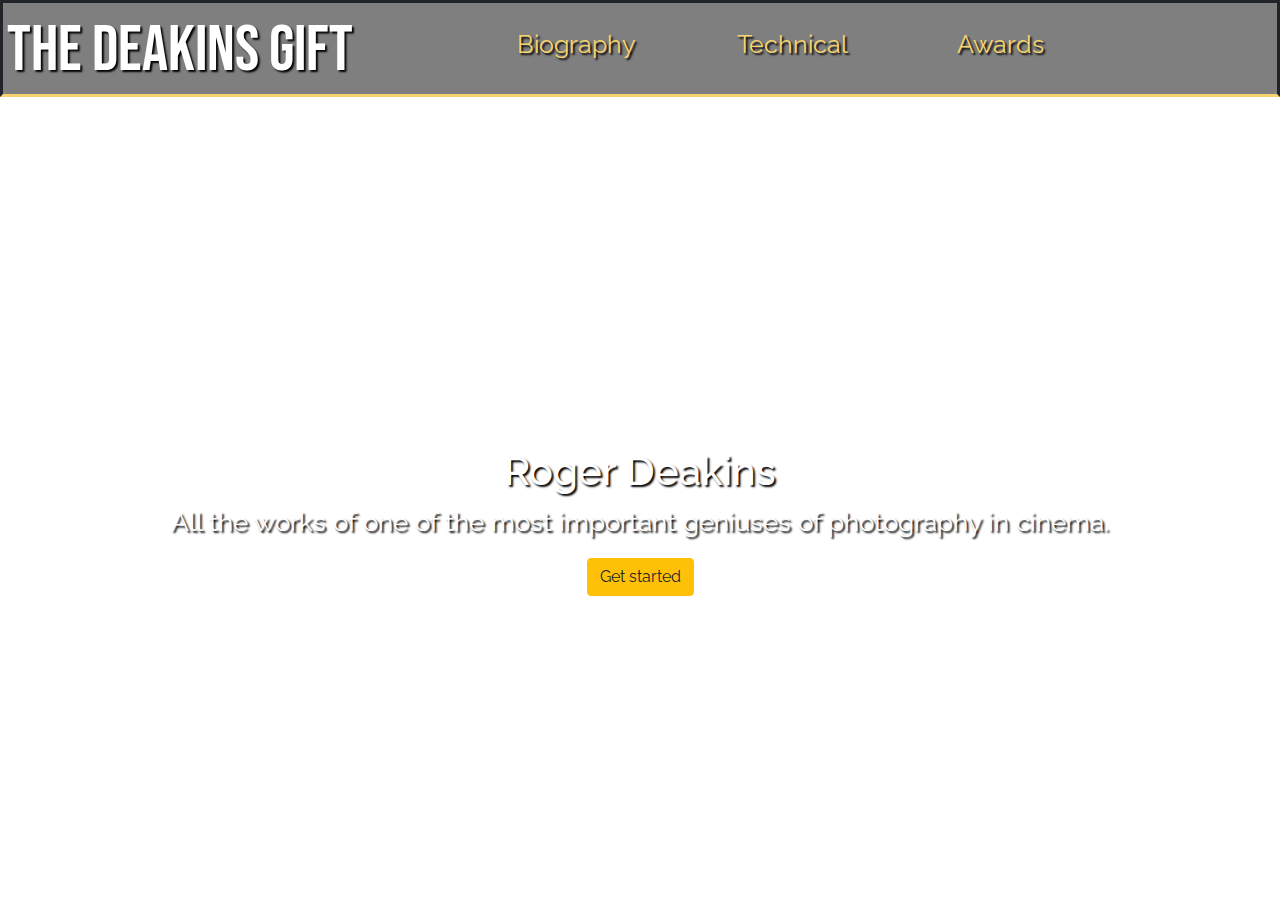
==== index.html @ 21d33ef6 "nuevos cambios" ====
<!DOCTYPE html>
<html lang="EN">
<head>
	<link rel="stylesheet" type="text/css" href="style.css">
	<link rel="stylesheet" href="https://maxcdn.bootstrapcdn.com/bootstrap/4.5.2/css/bootstrap.min.css">
	<meta charset="utf-8">
	<meta name="viewport" content="width=device-width, initial-scale=1.0">
  <link rel="preconnect" href="https://fonts.googleapis.com">
  <link rel="preconnect" href="https://fonts.gstatic.com" crossorigin>
  <link href="https://fonts.googleapis.com/css2?family=Raleway:ital,wght@0,500;1,300&display=swap" rel="stylesheet">
  <link rel="preconnect" href="https://fonts.googleapis.com">
  <link rel="preconnect" href="https://fonts.gstatic.com" crossorigin>
  <link href="https://fonts.googleapis.com/css2?family=Bebas+Neue&display=swap" rel="stylesheet">
	<title>The Deakins Gift</title>
</head>
<body class="body1">
<header class="orden">
<!-- Abro encabezado ---------------------->

<h1 class="title">The Deakins Gift</h1>

<nav>
	<ul class="menu">
		<li><a href="biography.html">Biography</a></li>
		<li><a href="tech.html">Technical</a></li>
		<li><a href="awards.html">Awards</a></li>
	</ul>
</nav>

</header>
<!-- Cierro encabezado -------------------->
<main>
<!-- Introduccion ------------------------->  

<section class="inicio">
<h1>Roger Deakins</h1>
<p>All the works of one of the most important geniuses of photography in cinema.</p>
</section>

<!-- Boton de inicio ---------------------->

<div class="container">
  <a href="indexPrincipal.html"><button class="btn btn-warning">Get started</button>
</div>


</main>



<script src="https://ajax.googleapis.com/ajax/libs/jquery/3.5.1/jquery.min.js"></script>
<script src="https://cdnjs.cloudflare.com/ajax/libs/popper.js/1.16.0/umd/popper.min.js"></script>
<script src="https://maxcdn.bootstrapcdn.com/bootstrap/4.5.2/js/bootstrap.min.js"></script>

</body>
</html>
---- style.css ----
.body1 {
	background-image: url(https://i.blogs.es/bef598/roger/1366_2000.jpeg);
}

.body2 {
	background-color: #2C3440;
}


.title {
	color: white;
	font-family: 'Bebas Neue', cursive;
	font-size: 65px;
	text-shadow: 2px 2px 2px #000000;
	padding-top: 5px;
	margin: 4px;
	cursor: pointer;
}

.menu {
	display: grid;
	grid-template-columns: 220px 220px 220px;
	justify-content: space-between;
	width: 50%;
	font-size: 25px;
	padding-top: 7px;
	list-style: none;
}

.menu li {
	padding-top: 16px;
}

.menu li a{
	color: #F6D46D;
	font-size: 25px;
	padding-top: 25px;
	font-family: 'Raleway', sans-serif;
	text-shadow: 2px 2px 2px #000000;
	text-decoration: none;
	cursor: pointer;
	margin: 10px;
}

.menu li a:hover {
	font-size: 30px;
}

.orden {
	display: grid;
	grid-template-areas: "title menu";
	border-style: solid;
	border-bottom-color: #F6D46D;
	background-color: rgba(0,0,0,0.5);
}

.inicio {
	font-family: 'Raleway', sans-serif;
	color: white;
	text-align: center;
	padding-top: 350px;
	font-size: 26px;
	text-shadow: 2px 2px 2px #000000;
}

.container {
	display: flex;
	justify-content: center;
	color: black;
	font-family: 'Raleway', sans-serif;
	cursor: pointer;
}

.carousel {
	padding-top: 40px;
}

.fotos {
	height: 510px;
	width: 1100px;
	border-radius: 30px;
	border-style: solid;
	border-color: white;
	margin: auto;
	display: flex;
	justify-content: center;
}

.movies {
	display: flex;
	flex-direction: row;
	padding-top: 10px;
	justify-content: space-between;
	padding: 70px;
}

.portada {
	width: 200px;
	height: 300px;
	border-style: solid;
	border-color: #F6D46D;
}

.final {
	list-style: none;
	margin-top:20px;
	width: 100%;
	background-color: black;
	bottom: 0px;
	border-top-style: solid;
	border-top-color: #F6D46D;
	display: flex;
	flex-direction: row;
	justify-content: center;
}

.final li {
	color: white;
}
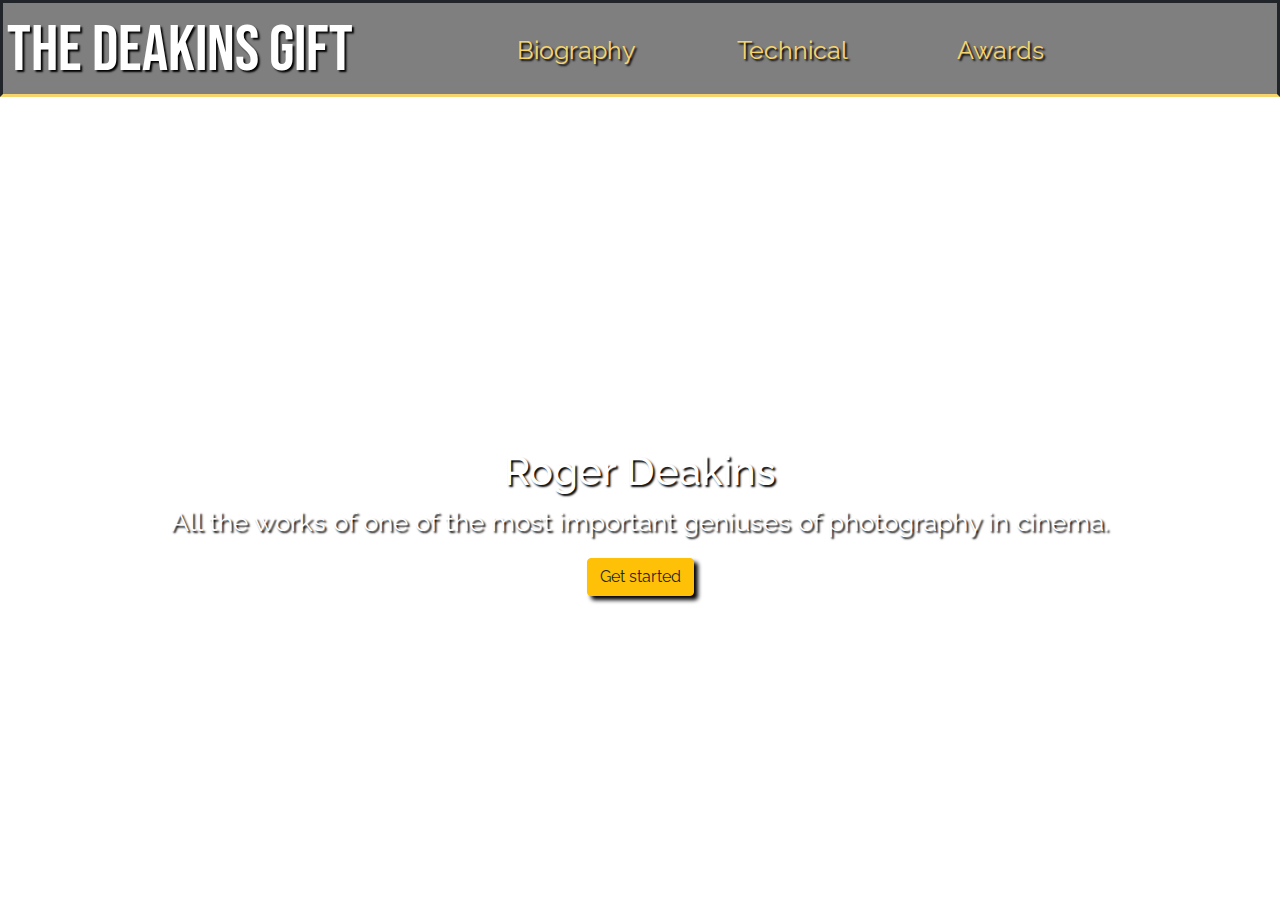
==== commit b74d8a3b: "seccion 1917" ====
--- a/index.html
+++ b/index.html
@@ -47,7 +47,6 @@
 </main>
 
 
-
 <script src="https://ajax.googleapis.com/ajax/libs/jquery/3.5.1/jquery.min.js"></script>
 <script src="https://cdnjs.cloudflare.com/ajax/libs/popper.js/1.16.0/umd/popper.min.js"></script>
 <script src="https://maxcdn.bootstrapcdn.com/bootstrap/4.5.2/js/bootstrap.min.js"></script>
--- a/style.css
+++ b/style.css
@@ -3,7 +3,7 @@
 }
 
 .body2 {
-	background-color: #2C3440;
+	background-color: #2C3440 ;
 }
 
 
@@ -15,6 +15,10 @@
 	padding-top: 5px;
 	margin: 4px;
 	cursor: pointer;
+}
+
+.title:hover {
+	color: #F6D46D;
 }
 
 .menu {
@@ -28,7 +32,7 @@
 }
 
 .menu li {
-	padding-top: 16px;
+	padding-top: 22px;
 }
 
 .menu li a{
@@ -43,7 +47,7 @@
 }
 
 .menu li a:hover {
-	font-size: 30px;
+	color: white;
 }
 
 .orden {
@@ -62,6 +66,7 @@
 	font-size: 26px;
 	text-shadow: 2px 2px 2px #000000;
 }
+
 
 .container {
 	display: flex;
@@ -71,34 +76,137 @@
 	cursor: pointer;
 }
 
+.btn-warning {
+	box-shadow: 4px 4px 4px black;
+}
+
 .carousel {
 	padding-top: 40px;
 }
 
 .fotos {
-	height: 510px;
+	height: 490px;
 	width: 1100px;
 	border-radius: 30px;
 	border-style: solid;
-	border-color: white;
+	border-color: #F6D46D;
 	margin: auto;
 	display: flex;
 	justify-content: center;
 }
 
+.carousel-inner img {
+    width: 100%;
+    height: 100%;
+}
+
+.subtitulo {
+	color: #F6D46D;
+	margin: 30px;
+	font-family: 'Raleway', sans-serif;
+	text-shadow: 2px 2px 2px #000000;
+	letter-spacing: .075em;
+	border-bottom: 1px solid white;
+	border-bottom-width: 50px;
+	border-bottom-width: 1px;
+    border-bottom-style: solid;
+    border-bottom-color: white;
+}
+
+.subtitulo1 {
+	color: #F6D46D;
+	margin: 20px;
+	font-family: 'Raleway', sans-serif;
+	text-decoration:none;
+	text-shadow: 2px 2px 2px #000000;
+	letter-spacing: .075em;
+	border-bottom: 1px solid white;
+	border-bottom-width: 50px;
+	border-bottom-width: 1px;
+    border-bottom-style: solid;
+    border-bottom-color: white;
+}
+
 .movies {
-	display: flex;
-	flex-direction: row;
-	padding-top: 10px;
-	justify-content: space-between;
-	padding: 70px;
-}
+	display: grid;
+	grid-template-columns: 250px 250px 250px 250px;
+	grid-gap: 20px;
+	justify-content: center;
+	padding-top: 20px;
+}
+
 
 .portada {
 	width: 200px;
 	height: 300px;
 	border-style: solid;
 	border-color: #F6D46D;
+	box-shadow: 4px 4px 4px black;
+	overflow: hidden;
+}
+
+.portada:hover {
+	cursor: pointer;
+    opacity: 0.5;   
+}
+
+.portada1 {
+	width: 200px;
+	height: 250px;
+	border-style: solid;
+	border-color: #F6D46D;
+	box-shadow: 4px 4px 4px black;
+}
+
+.portada1:hover {
+	cursor: pointer;
+    opacity: 0.5;  
+}
+
+.portadainicio {
+	width: 300px;
+	height: 400px;
+	border-style: solid;
+	border-color: white;
+	box-shadow: 4px 4px 4px black;
+	margin: 20px;
+}
+
+.ficha {
+	text-align: center;
+	margin-top: 20px;
+	height: 405px;
+	box-shadow: 4px 4px 4px black;
+	background-color: black;
+}
+
+.ficha h1 {
+	font-size: 60px;
+	text-shadow: 2px 2px 2px #000000;
+    font-family: 'Bebas Neue', cursive;
+    padding-top: 40px;
+    color: white;
+}
+
+.ficha p {
+	font-size: 22px;
+	text-shadow: 2px 2px 2px #000000;
+	font-family: 'Raleway', sans-serif;
+	color: white;
+}
+
+
+.cuerpo {
+	display: grid;
+	grid-template-columns: 560px 600px;
+	border-style: solid;
+	border-color: #F6D46D;
+	background-color: black;
+	padding: 20px;
+}
+
+.videos {
+	margin: 30px;
 }
 
 .final {
@@ -117,3 +225,207 @@
 .final li {
 	color: white;
 }
+
+.texto h1 {
+	color: #F6D46D;
+	font-family: 'Bebas Neue', cursive;
+	margin: 20px;
+	text-shadow: 2px 2px 2px #000000;
+	letter-spacing: .075em;
+	border-bottom: 1px solid white;
+	border-bottom-width: 50px;
+	border-bottom-width: 1px;
+    border-bottom-style: solid;
+    border-bottom-color: white;
+}
+
+.texto p {
+	color: white;
+	padding: 20px;
+	font-family: 'Raleway', sans-serif;
+	text-shadow: 2px 2px 2px #000000;
+}
+
+.imagen {
+	padding-top: 70px;
+	padding-left: 80px;
+}
+
+.imagen1 {
+	padding-top: 500px;
+}
+
+.imagen2 {
+	padding-left: 950px;
+}
+
+.imagen3 {
+    padding-top: 522px;
+    padding-left: 80px;
+}
+
+.imagen4 {
+	padding-top: 970px;
+}
+
+.retrato {
+	height: 350px;
+	width: 390px;
+	border-style: solid;
+	border-color: #F6D46D;
+	box-shadow: 4px 4px 4px black;
+}
+
+.retrato1 {
+	height: 440px;
+	width: 370px;
+	border-style: solid;
+	border-color: #F6D46D;
+	box-shadow: 4px 4px 4px black;
+}
+
+.retrato2 {
+	height: 440px;
+	width: 370px;
+	border-style: solid;
+	border-color: #F6D46D;
+	box-shadow: 4px 4px 4px black;
+}
+
+.retrato3 {
+	height: 360px;
+	width: 390px;
+	border-style: solid;
+	border-color: #F6D46D;
+	box-shadow: 4px 4px 4px black;
+}
+
+.retrato4 {
+	height: 440px;
+	width: 370px;
+	border-style: solid;
+	border-color: #F6D46D;
+	box-shadow: 4px 4px 4px black;
+}
+
+.biography {
+	width: 1349px;
+	height: 700px;
+	border-style: solid;
+	border-bottom-color: #F6D46D;
+	box-shadow: 4px 4px 4px black;
+}
+
+.titulo1{
+	font-size: 300px;
+	font-family: 'Bebas Neue', cursive;
+	position: absolute;
+	color: white;
+	letter-spacing: .115em;
+	padding-top: 300px;
+	padding-left: 160px;
+}
+
+.titulo2 {
+	font-size: 300px;
+	font-family: 'Bebas Neue', cursive;
+	position: absolute;
+	color: white;
+	letter-spacing: .115em;
+	padding-top: 300px;
+	padding-left: 680px;
+	text-shadow: 2px 2px 2px #000000;
+}
+
+.titulo3 {
+	font-size: 300px;
+	font-family: 'Bebas Neue', cursive;
+	position: absolute;
+	color: white;
+	letter-spacing: .115em;
+	padding-top: 300px;
+	padding-left: 540px;
+	text-shadow: 2px 2px 2px #000000;
+}
+
+
+.bio {
+	display: grid;
+	grid-template-areas: "texto imagen"
+	                     "texto imagen1"
+	                     "texto imagen2"
+	                     "texto imagen3"
+	                     "texto imagen4";
+	grid-template-columns: 850px 100px 80px;
+    grid-template-rows: 1030px 100px;
+}
+
+.teamDeakins {
+	display: grid;
+	grid-template-areas: "podcast playlist";
+}
+
+.podcast {
+	border-style: solid;
+	border-color: #F6D46D;
+	box-shadow: 4px 4px 4px black;
+	width: 620px;
+	height: 300px;
+}
+
+.podcast:hover {
+	cursor: pointer;
+    opacity: 0.5;  
+}
+
+.playlist {
+	padding-right: 20px;
+	width: 480px;
+	height: 380px;
+}
+
+.videos {
+	border-style: solid;
+	border-color: #F6D46D;
+	width: 550px;
+	height: 350px;
+	margin: 33px;
+	box-shadow: 4px 4px 4px black;
+}
+
+.backset {
+	margin: 10px;
+}
+
+.grabacion {
+	border-style: solid;
+	border-color: #F6D46D;
+}
+
+.carousel-item1{
+	width: 544px;
+	height: 344px;
+}
+
+.orden2 {
+	display: grid;
+	grid-template-columns: 500px 500px;
+	grid-gap: 190px;
+}
+
+.orden3 {
+	display: grid;
+	grid-template-columns: 300px 300px 300px 300px;
+	justify-content: center;
+}
+
+.storyline {
+	border-style: solid;
+	border-color: #F6D46D;
+	box-shadow: 4px 4px 4px black;
+}
+
+.storyline p {
+	font-size: 25px
+}
+
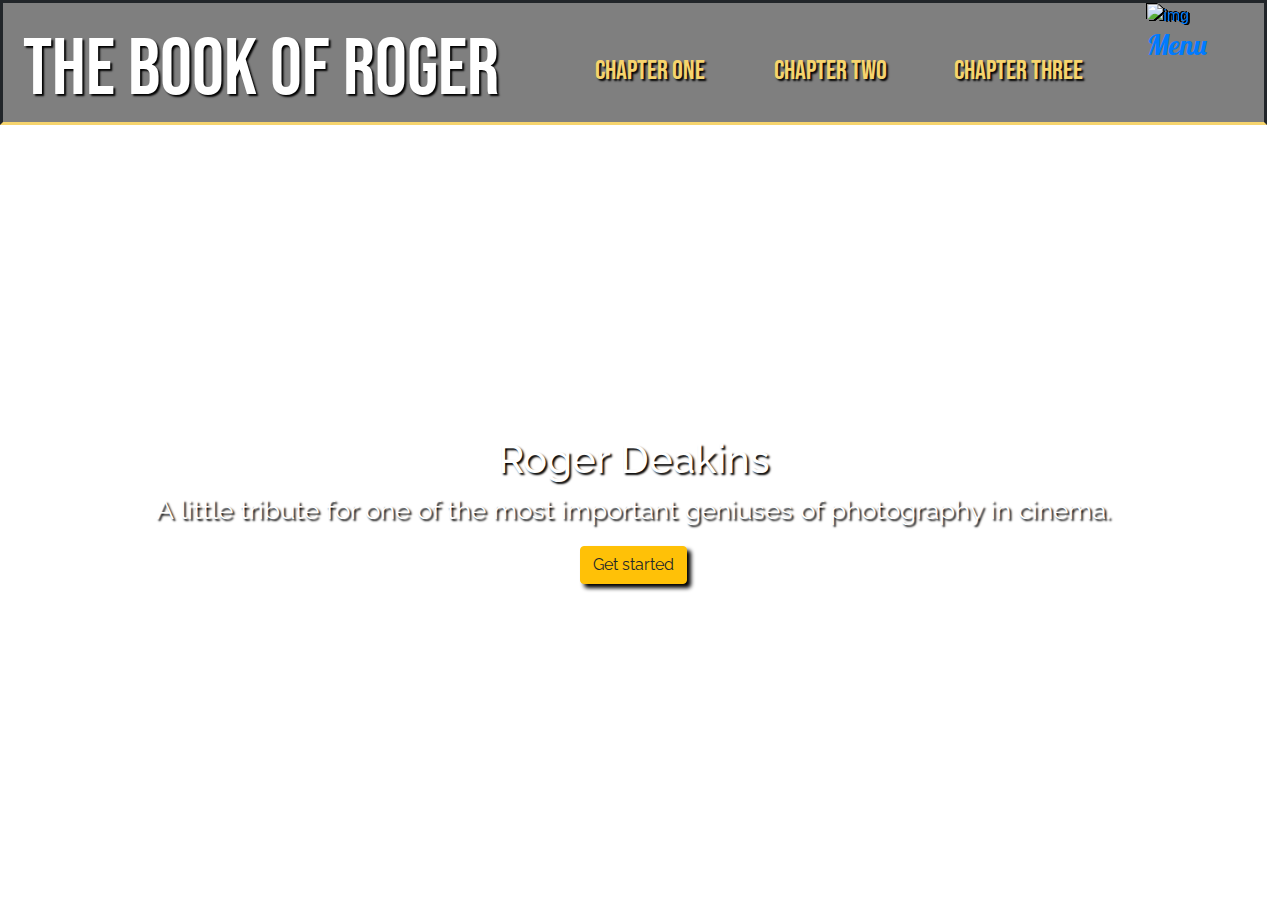
==== commit e48d78f8: "cambios" ====
--- a/index.html
+++ b/index.html
@@ -1,55 +1,97 @@
 <!DOCTYPE html>
 <html lang="EN">
-<head>
-	<link rel="stylesheet" type="text/css" href="style.css">
-	<link rel="stylesheet" href="https://maxcdn.bootstrapcdn.com/bootstrap/4.5.2/css/bootstrap.min.css">
-	<meta charset="utf-8">
-	<meta name="viewport" content="width=device-width, initial-scale=1.0">
-  <link rel="preconnect" href="https://fonts.googleapis.com">
-  <link rel="preconnect" href="https://fonts.gstatic.com" crossorigin>
-  <link href="https://fonts.googleapis.com/css2?family=Raleway:ital,wght@0,500;1,300&display=swap" rel="stylesheet">
-  <link rel="preconnect" href="https://fonts.googleapis.com">
-  <link rel="preconnect" href="https://fonts.gstatic.com" crossorigin>
-  <link href="https://fonts.googleapis.com/css2?family=Bebas+Neue&display=swap" rel="stylesheet">
-	<title>The Deakins Gift</title>
-</head>
-<body class="body1">
-<header class="orden">
-<!-- Abro encabezado ---------------------->
+  <head>
+    <link rel="stylesheet" type="text/css" href="style.css" />
+    <link href="ihover-gh-pages/src/ihover.css" rel="stylesheet" />
+    <link
+      rel="stylesheet"
+      href="https://maxcdn.bootstrapcdn.com/bootstrap/4.5.2/css/bootstrap.min.css"
+    />
+    <meta charset="utf-8" />
+    <meta name="viewport" content="width=device-width, initial-scale=1.0" />
+    <link rel="preconnect" href="https://fonts.googleapis.com" />
+    <link rel="preconnect" href="https://fonts.gstatic.com" crossorigin />
+    <link
+      href="https://fonts.googleapis.com/css2?family=Raleway:ital,wght@0,500;1,300&display=swap"
+      rel="stylesheet"
+    />
+    <link rel="preconnect" href="https://fonts.googleapis.com" />
+    <link rel="preconnect" href="https://fonts.gstatic.com" crossorigin />
+    <link
+      href="https://fonts.googleapis.com/css2?family=Bebas+Neue&display=swap"
+      rel="stylesheet"
+    />
+    <link rel="preconnect" href="https://fonts.googleapis.com" />
+    <link rel="preconnect" href="https://fonts.gstatic.com" crossorigin />
+    <link
+      href="https://fonts.googleapis.com/css2?family=Pacifico&display=swap"
+      rel="stylesheet"
+    />
+    <link rel="preconnect" href="https://fonts.googleapis.com" />
+    <link rel="preconnect" href="https://fonts.gstatic.com" crossorigin />
+    <link
+      href="https://fonts.googleapis.com/css2?family=Lobster&display=swap"
+      rel="stylesheet"
+    />
+    <title>The Book of Roger</title>
+  </head>
+  <body class="body1">
+    <header class="orden">
+      <!-- Abro encabezado ---------------------->
+      <!-- Titulo -->
+      <h1 class="title" id="temario">The Book of Roger</h1>
 
-<h1 class="title">The Deakins Gift</h1>
+      <!-- Menu -->
+      <nav>
+        <ul class="menu">
+          <a data-scroll href="indexPrincipal.html"><li id="bio"></li></a>
+          <a href="1917.html"><li id="nominations"></li></a>
+          <a href="techniques.html"><li id="techniques"></li></a>
+        </ul>
+      </nav>
 
-<nav>
-	<ul class="menu">
-		<li><a href="biography.html">Biography</a></li>
-		<li><a href="tech.html">Technical</a></li>
-		<li><a href="awards.html">Awards</a></li>
-	</ul>
-</nav>
+      <!-- Logo -->
+      <div class="row">
+        <div class="col-sm-6">
+          <!-- colored -->
+          <div class="ih-item circle colored effect16 left_to_right">
+            <a href="index.html">
+              <div class="img">
+                <img src="img/opcion2.png" alt="img" class="theBookLogo" />
+              </div>
+              <div class="info">
+                <h3 id="fontmenu">Menu</h3>
+              </div></a
+            >
+          </div>
+          <!-- end colored -->
+        </div>
+      </div>
+      <!-- end Left to right -->
+    </header>
+    <!-- Cierro encabezado -------------------->
+    <main>
+      <!-- Introduccion ------------------------->
 
-</header>
-<!-- Cierro encabezado -------------------->
-<main>
-<!-- Introduccion ------------------------->  
+      <section class="inicio">
+        <h1>Roger Deakins</h1>
+        <p>
+          A little tribute for one of the most important geniuses of photography
+          in cinema.
+        </p>
+      </section>
 
-<section class="inicio">
-<h1>Roger Deakins</h1>
-<p>All the works of one of the most important geniuses of photography in cinema.</p>
-</section>
+      <!-- Boton de inicio ---------------------->
 
-<!-- Boton de inicio ---------------------->
+      <div class="container">
+        <a href="indexPrincipal.html"
+          ><button class="btn btn-warning">Get started</button></a
+        >
+      </div>
+    </main>
 
-<div class="container">
-  <a href="indexPrincipal.html"><button class="btn btn-warning">Get started</button>
-</div>
-
-
-</main>
-
-
-<script src="https://ajax.googleapis.com/ajax/libs/jquery/3.5.1/jquery.min.js"></script>
-<script src="https://cdnjs.cloudflare.com/ajax/libs/popper.js/1.16.0/umd/popper.min.js"></script>
-<script src="https://maxcdn.bootstrapcdn.com/bootstrap/4.5.2/js/bootstrap.min.js"></script>
-
-</body>
-</html>+    <script src="https://ajax.googleapis.com/ajax/libs/jquery/3.5.1/jquery.min.js"></script>
+    <script src="https://cdnjs.cloudflare.com/ajax/libs/popper.js/1.16.0/umd/popper.min.js"></script>
+    <script src="https://maxcdn.bootstrapcdn.com/bootstrap/4.5.2/js/bootstrap.min.js"></script>
+  </body>
+</html>
--- a/style.css
+++ b/style.css
@@ -1,431 +1,1140 @@
+html {
+  box-sizing: border-box;
+}
+
+*,
+*:before,
+*:after {
+  box-sizing: inherit;
+}
+
+body {
+  width: 99vw;
+}
+
 .body1 {
-	background-image: url(https://i.blogs.es/bef598/roger/1366_2000.jpeg);
+  background-image: url(https://i.blogs.es/bef598/roger/1366_2000.jpeg);
+  background-repeat: no-repeat;
+  background-size: cover;
 }
 
 .body2 {
-	background-color: #2C3440 ;
-}
-
+  background-color: #2c3440;
+}
 
 .title {
-	color: white;
-	font-family: 'Bebas Neue', cursive;
-	font-size: 65px;
-	text-shadow: 2px 2px 2px #000000;
-	padding-top: 5px;
-	margin: 4px;
-	cursor: pointer;
+  color: white;
+  font-family: "Bebas Neue", cursive;
+  font-size: 80px;
+  text-shadow: 2px 2px 2px #000000;
+  padding-top: 15px;
+  margin: 4px;
+  margin-left: 20px;
+  transition-property: color;
+  transition-duration: 0.3s;
+  transition-timing-function: ease-in-out;
 }
 
 .title:hover {
-	color: #F6D46D;
+  color: #f6d46d;
+  cursor: pointer;
+}
+
+#fontmenu {
+  font-family: "Lobster", cursive;
 }
 
 .menu {
-	display: grid;
-	grid-template-columns: 220px 220px 220px;
-	justify-content: space-between;
-	width: 50%;
-	font-size: 25px;
-	padding-top: 7px;
-	list-style: none;
-}
-
-.menu li {
-	padding-top: 22px;
-}
-
-.menu li a{
-	color: #F6D46D;
-	font-size: 25px;
-	padding-top: 25px;
-	font-family: 'Raleway', sans-serif;
-	text-shadow: 2px 2px 2px #000000;
-	text-decoration: none;
-	cursor: pointer;
-	margin: 10px;
-}
-
-.menu li a:hover {
-	color: white;
+  display: grid;
+  grid-template-columns: 130px 130px 130px;
+  grid-gap: 50px;
+  list-style: none;
+  text-decoration: none;
+  color: #f6d46d;
+  margin-top: 50px;
+  font-family: "Bebas Neue", cursive;
+  font-size: 27px;
+  text-shadow: 2px 2px 2px black;
+}
+
+.menu li:hover {
+  color: white;
+  cursor: pointer;
+}
+
+#bio::before {
+  content: "Chapter One";
+  position: absolute;
+  transform: translate(-5%, -5%);
+  transition: 0.4s ease;
+  color: #f6d46d;
+}
+
+#bio:after {
+  content: "Biography";
+  position: absolute;
+  transform: translate(-5%, -5%) scale(0);
+  transition: 0.4s ease;
+  opacity: 0;
+  color: white;
+}
+
+#bio:hover::before {
+  transform: translate(-5%, -5%) scale(2);
+  opacity: 0;
+}
+
+#bio:hover::after {
+  transform: translate(-5%, -5%) scale(1);
+  opacity: 1;
+}
+
+#nominations:before {
+  content: "Chapter Two";
+  position: absolute;
+  transform: translate(-5%, -5%);
+  transition: 0.4s ease;
+  color: #f6d46d;
+}
+
+#nominations:after {
+  content: "Nominations";
+  position: absolute;
+  transform: translate(-5%, -5%) scale(0);
+  transition: 0.4s ease;
+  opacity: 0;
+  color: white;
+}
+
+#nominations:hover::before {
+  transform: translate(-5%, -5%) scale(2);
+  opacity: 0;
+}
+
+#nominations:hover::after {
+  transform: translate(-5%, -5%) scale(1);
+  opacity: 1;
+}
+
+#techniques:before {
+  content: "Chapter Three";
+  position: absolute;
+  transform: translate(-5%, -5%);
+  transition: 0.4s ease;
+  color: #f6d46d;
+}
+
+#techniques:after {
+  content: "Gallery";
+  position: absolute;
+  transform: translate(-5%, -5%) scale(0);
+  transition: 0.4s ease;
+  opacity: 0;
+  color: white;
+}
+
+#techniques:hover::before {
+  transform: translate(-5%, -5%) scale(2);
+  opacity: 0;
+}
+
+#techniques:hover::after {
+  transform: translate(-5%, -5%) scale(1);
+  opacity: 1;
+}
+
+.theBookLogo {
+  height: 80px;
+  width: 80px;
+  -webkit-filter: drop-shadow(2px 1px 0 black) drop-shadow(-1px -1px 0 black);
+  filter: drop-shadow(2px 1px 0 black) drop-shadow(-1px -1px 0 black);
+  overflow: hidden;
+}
+
+.theBookLogo:hover {
+  cursor: pointer;
 }
 
 .orden {
-	display: grid;
-	grid-template-areas: "title menu";
-	border-style: solid;
-	border-bottom-color: #F6D46D;
-	background-color: rgba(0,0,0,0.5);
+  display: grid;
+  grid-template-areas: "title menu theBookLogo";
+  border-style: solid;
+  border-bottom-color: #f6d46d;
+  background-color: rgba(0, 0, 0, 0.5);
+  background-size: auto;
 }
 
 .inicio {
-	font-family: 'Raleway', sans-serif;
-	color: white;
-	text-align: center;
-	padding-top: 350px;
-	font-size: 26px;
-	text-shadow: 2px 2px 2px #000000;
-}
-
+  font-family: "Raleway", sans-serif;
+  color: white;
+  text-align: center;
+  padding-top: 310px;
+  font-size: 26px;
+  text-shadow: 2px 2px 2px #000000;
+}
 
 .container {
-	display: flex;
-	justify-content: center;
-	color: black;
-	font-family: 'Raleway', sans-serif;
-	cursor: pointer;
+  display: flex;
+  justify-content: center;
+  color: black;
+  font-family: "Raleway", sans-serif;
+  cursor: pointer;
 }
 
 .btn-warning {
-	box-shadow: 4px 4px 4px black;
+  box-shadow: 4px 4px 4px black;
 }
 
 .carousel {
-	padding-top: 40px;
+  padding-top: 40px;
 }
 
 .fotos {
-	height: 490px;
-	width: 1100px;
-	border-radius: 30px;
-	border-style: solid;
-	border-color: #F6D46D;
-	margin: auto;
-	display: flex;
-	justify-content: center;
+  height: 490px;
+  width: 1100px;
+  border-radius: 30px;
+  border-style: solid;
+  border-color: #f6d46d;
+  margin: auto;
+  display: flex;
+  justify-content: center;
 }
 
 .carousel-inner img {
-    width: 100%;
-    height: 100%;
+  width: 100%;
+  height: 100%;
 }
 
 .subtitulo {
-	color: #F6D46D;
-	margin: 30px;
-	font-family: 'Raleway', sans-serif;
-	text-shadow: 2px 2px 2px #000000;
-	letter-spacing: .075em;
-	border-bottom: 1px solid white;
-	border-bottom-width: 50px;
-	border-bottom-width: 1px;
-    border-bottom-style: solid;
-    border-bottom-color: white;
+  color: #f6d46d;
+  margin: 30px;
+  font-family: "Raleway", sans-serif;
+  text-shadow: 2px 2px 2px #000000;
+  letter-spacing: 0.075em;
+  border-bottom: 1px solid white;
+  border-bottom-width: 50px;
+  border-bottom-width: 1px;
+  border-bottom-style: solid;
+  border-bottom-color: white;
 }
 
 .subtitulo1 {
-	color: #F6D46D;
-	margin: 20px;
-	font-family: 'Raleway', sans-serif;
-	text-decoration:none;
-	text-shadow: 2px 2px 2px #000000;
-	letter-spacing: .075em;
-	border-bottom: 1px solid white;
-	border-bottom-width: 50px;
-	border-bottom-width: 1px;
-    border-bottom-style: solid;
-    border-bottom-color: white;
+  color: #f6d46d;
+  margin: 20px;
+  font-family: "Raleway", sans-serif;
+  text-decoration: none;
+  text-shadow: 2px 2px 2px #000000;
+  letter-spacing: 0.075em;
+  border-bottom: 1px solid white;
+  border-bottom-width: 50px;
+  border-bottom-width: 1px;
+  border-bottom-style: solid;
+  border-bottom-color: white;
 }
 
 .movies {
-	display: grid;
-	grid-template-columns: 250px 250px 250px 250px;
-	grid-gap: 20px;
-	justify-content: center;
-	padding-top: 20px;
-}
-
+  display: grid;
+  grid-template-columns: 250px 250px 250px 250px;
+  grid-gap: 20px;
+  justify-content: center;
+  padding-top: 20px;
+}
 
 .portada {
-	width: 200px;
-	height: 300px;
-	border-style: solid;
-	border-color: #F6D46D;
-	box-shadow: 4px 4px 4px black;
-	overflow: hidden;
+  width: 200px;
+  height: 300px;
+  border-style: solid;
+  border-color: #f6d46d;
+  box-shadow: 4px 4px 4px black;
+  overflow: hidden;
 }
 
 .portada:hover {
-	cursor: pointer;
-    opacity: 0.5;   
+  cursor: pointer;
+  opacity: 0.5;
 }
 
 .portada1 {
-	width: 200px;
-	height: 250px;
-	border-style: solid;
-	border-color: #F6D46D;
-	box-shadow: 4px 4px 4px black;
+  width: 200px;
+  height: 250px;
+  border-style: solid;
+  border-color: #f6d46d;
+  box-shadow: 4px 4px 4px black;
 }
 
 .portada1:hover {
-	cursor: pointer;
-    opacity: 0.5;  
+  cursor: pointer;
+  opacity: 0.5;
 }
 
 .portadainicio {
-	width: 300px;
-	height: 400px;
-	border-style: solid;
-	border-color: white;
-	box-shadow: 4px 4px 4px black;
-	margin: 20px;
+  width: 300px;
+  height: 400px;
+  border-style: solid;
+  border-color: white;
+  box-shadow: 4px 4px 4px black;
+  margin: 20px;
 }
 
 .ficha {
-	text-align: center;
-	margin-top: 20px;
-	height: 405px;
-	box-shadow: 4px 4px 4px black;
-	background-color: black;
+  text-align: center;
+  margin-top: 20px;
+  height: 405px;
+  box-shadow: 4px 4px 4px black;
+  background-color: black;
 }
 
 .ficha h1 {
-	font-size: 60px;
-	text-shadow: 2px 2px 2px #000000;
-    font-family: 'Bebas Neue', cursive;
-    padding-top: 40px;
-    color: white;
+  font-size: 60px;
+  text-shadow: 2px 2px 2px #000000;
+  font-family: "Bebas Neue", cursive;
+  padding-top: 40px;
+  color: white;
 }
 
 .ficha p {
-	font-size: 22px;
-	text-shadow: 2px 2px 2px #000000;
-	font-family: 'Raleway', sans-serif;
-	color: white;
-}
-
+  font-size: 22px;
+  text-shadow: 2px 2px 2px #000000;
+  font-family: "Raleway", sans-serif;
+  color: white;
+}
 
 .cuerpo {
-	display: grid;
-	grid-template-columns: 560px 600px;
-	border-style: solid;
-	border-color: #F6D46D;
-	background-color: black;
-	padding: 20px;
+  display: grid;
+  grid-template-columns: 560px 600px;
+  border-style: solid;
+  border-color: #f6d46d;
+  background-color: black;
+  padding: 20px;
 }
 
 .videos {
-	margin: 30px;
+  margin: 30px;
 }
 
 .final {
-	list-style: none;
-	margin-top:20px;
-	width: 100%;
-	background-color: black;
-	bottom: 0px;
-	border-top-style: solid;
-	border-top-color: #F6D46D;
-	display: flex;
-	flex-direction: row;
-	justify-content: center;
+  list-style: none;
+  margin-top: 20px;
+  width: 100%;
+  background-color: black;
+  bottom: 0px;
+  border-top-style: solid;
+  border-top-color: #f6d46d;
+  display: flex;
+  flex-direction: row;
+  justify-content: center;
 }
 
 .final li {
-	color: white;
+  color: white;
 }
 
 .texto h1 {
-	color: #F6D46D;
-	font-family: 'Bebas Neue', cursive;
-	margin: 20px;
-	text-shadow: 2px 2px 2px #000000;
-	letter-spacing: .075em;
-	border-bottom: 1px solid white;
-	border-bottom-width: 50px;
-	border-bottom-width: 1px;
-    border-bottom-style: solid;
-    border-bottom-color: white;
+  color: #f6d46d;
+  font-family: "Bebas Neue", cursive;
+  margin: 20px;
+  text-shadow: 2px 2px 2px #000000;
+  letter-spacing: 0.075em;
+  border-bottom: 1px solid white;
+  border-bottom-width: 50px;
+  border-bottom-width: 1px;
+  border-bottom-style: solid;
+  border-bottom-color: white;
 }
 
 .texto p {
-	color: white;
-	padding: 20px;
-	font-family: 'Raleway', sans-serif;
-	text-shadow: 2px 2px 2px #000000;
+  color: white;
+  padding: 20px;
+  font-family: "Raleway", sans-serif;
+  text-shadow: 2px 2px 2px #000000;
 }
 
 .imagen {
-	padding-top: 70px;
-	padding-left: 80px;
+  padding-top: 70px;
+  padding-left: 80px;
 }
 
 .imagen1 {
-	padding-top: 500px;
+  padding-top: 500px;
 }
 
 .imagen2 {
-	padding-left: 950px;
+  padding-left: 950px;
 }
 
 .imagen3 {
-    padding-top: 522px;
-    padding-left: 80px;
+  padding-top: 522px;
+  padding-left: 80px;
 }
 
 .imagen4 {
-	padding-top: 970px;
+  padding-top: 970px;
 }
 
 .retrato {
-	height: 350px;
-	width: 390px;
-	border-style: solid;
-	border-color: #F6D46D;
-	box-shadow: 4px 4px 4px black;
+  height: 350px;
+  width: 390px;
+  border-style: solid;
+  border-color: #f6d46d;
+  box-shadow: 4px 4px 4px black;
 }
 
 .retrato1 {
-	height: 440px;
-	width: 370px;
-	border-style: solid;
-	border-color: #F6D46D;
-	box-shadow: 4px 4px 4px black;
+  height: 440px;
+  width: 370px;
+  border-style: solid;
+  border-color: #f6d46d;
+  box-shadow: 4px 4px 4px black;
 }
 
 .retrato2 {
-	height: 440px;
-	width: 370px;
-	border-style: solid;
-	border-color: #F6D46D;
-	box-shadow: 4px 4px 4px black;
+  height: 440px;
+  width: 370px;
+  border-style: solid;
+  border-color: #f6d46d;
+  box-shadow: 4px 4px 4px black;
 }
 
 .retrato3 {
-	height: 360px;
-	width: 390px;
-	border-style: solid;
-	border-color: #F6D46D;
-	box-shadow: 4px 4px 4px black;
+  height: 360px;
+  width: 390px;
+  border-style: solid;
+  border-color: #f6d46d;
+  box-shadow: 4px 4px 4px black;
 }
 
 .retrato4 {
-	height: 440px;
-	width: 370px;
-	border-style: solid;
-	border-color: #F6D46D;
-	box-shadow: 4px 4px 4px black;
+  height: 440px;
+  width: 370px;
+  border-style: solid;
+  border-color: #f6d46d;
+  box-shadow: 4px 4px 4px black;
 }
 
 .biography {
-	width: 1349px;
-	height: 700px;
-	border-style: solid;
-	border-bottom-color: #F6D46D;
-	box-shadow: 4px 4px 4px black;
-}
-
-.titulo1{
-	font-size: 300px;
-	font-family: 'Bebas Neue', cursive;
-	position: absolute;
-	color: white;
-	letter-spacing: .115em;
-	padding-top: 300px;
-	padding-left: 160px;
+  width: 1349px;
+  height: 700px;
+  border-style: solid;
+  border-bottom-color: #f6d46d;
+  box-shadow: 4px 4px 4px black;
+}
+
+.titulo1 {
+  font-size: 300px;
+  font-family: "Bebas Neue", cursive;
+  position: absolute;
+  color: white;
+  letter-spacing: 0.115em;
+  padding-top: 300px;
+  padding-left: 160px;
 }
 
 .titulo2 {
-	font-size: 300px;
-	font-family: 'Bebas Neue', cursive;
-	position: absolute;
-	color: white;
-	letter-spacing: .115em;
-	padding-top: 300px;
-	padding-left: 680px;
-	text-shadow: 2px 2px 2px #000000;
+  font-size: 300px;
+  font-family: "Bebas Neue", cursive;
+  position: absolute;
+  color: white;
+  letter-spacing: 0.115em;
+  padding-top: 300px;
+  padding-left: 680px;
+  text-shadow: 2px 2px 2px #000000;
 }
 
 .titulo3 {
-	font-size: 300px;
-	font-family: 'Bebas Neue', cursive;
-	position: absolute;
-	color: white;
-	letter-spacing: .115em;
-	padding-top: 300px;
-	padding-left: 540px;
-	text-shadow: 2px 2px 2px #000000;
-}
-
+  font-size: 300px;
+  font-family: "Bebas Neue", cursive;
+  position: absolute;
+  color: white;
+  letter-spacing: 0.115em;
+  padding-top: 300px;
+  padding-left: 540px;
+  text-shadow: 2px 2px 2px #000000;
+}
 
 .bio {
-	display: grid;
-	grid-template-areas: "texto imagen"
-	                     "texto imagen1"
-	                     "texto imagen2"
-	                     "texto imagen3"
-	                     "texto imagen4";
-	grid-template-columns: 850px 100px 80px;
-    grid-template-rows: 1030px 100px;
+  display: grid;
+  grid-template-areas:
+    "texto imagen"
+    "texto imagen1"
+    "texto imagen2"
+    "texto imagen3"
+    "texto imagen4";
+  grid-template-columns: 850px 100px 80px;
+  grid-template-rows: 1030px 100px;
 }
 
 .teamDeakins {
-	display: grid;
-	grid-template-areas: "podcast playlist";
+  display: grid;
+  grid-template-areas: "podcast playlist";
 }
 
 .podcast {
-	border-style: solid;
-	border-color: #F6D46D;
-	box-shadow: 4px 4px 4px black;
-	width: 620px;
-	height: 300px;
+  border-style: solid;
+  border-color: #f6d46d;
+  box-shadow: 4px 4px 4px black;
+  width: 620px;
+  height: 300px;
 }
 
 .podcast:hover {
-	cursor: pointer;
-    opacity: 0.5;  
+  cursor: pointer;
+  opacity: 0.5;
 }
 
 .playlist {
-	padding-right: 20px;
-	width: 480px;
-	height: 380px;
+  padding-right: 20px;
+  width: 480px;
+  height: 380px;
 }
 
 .videos {
-	border-style: solid;
-	border-color: #F6D46D;
-	width: 550px;
-	height: 350px;
-	margin: 33px;
-	box-shadow: 4px 4px 4px black;
+  border-style: solid;
+  border-color: #f6d46d;
+  width: 550px;
+  height: 350px;
+  margin: 33px;
+  box-shadow: 4px 4px 4px black;
 }
 
 .backset {
-	margin: 10px;
+  margin: 10px;
 }
 
 .grabacion {
-	border-style: solid;
-	border-color: #F6D46D;
-}
-
-.carousel-item1{
-	width: 544px;
-	height: 344px;
+  border-style: solid;
+  border-color: #f6d46d;
+}
+
+.carousel-item1 {
+  width: 544px;
+  height: 344px;
 }
 
 .orden2 {
-	display: grid;
-	grid-template-columns: 500px 500px;
-	grid-gap: 190px;
+  display: grid;
+  grid-template-columns: 500px 500px;
+  grid-gap: 190px;
 }
 
 .orden3 {
-	display: grid;
-	grid-template-columns: 300px 300px 300px 300px;
-	justify-content: center;
+  display: grid;
+  grid-template-columns: 300px 300px 300px 300px;
+  justify-content: center;
 }
 
 .storyline {
-	border-style: solid;
-	border-color: #F6D46D;
-	box-shadow: 4px 4px 4px black;
+  border-style: solid;
+  border-color: #f6d46d;
+  box-shadow: 4px 4px 4px black;
 }
 
 .storyline p {
-	font-size: 25px
-}
-
+  font-size: 25px;
+}
+
+/* Biography ----------------------------------*/
+
+html {
+  scroll-behavior: smooth;
+}
+
+.body2 {
+  /*background-color: #3a3d3f;*/
+  background: url(https://cdn.pixabay.com/photo/2016/10/22/01/54/wood-1759566_960_720.jpg);
+  background-position-x: center;
+  background-size: contain;
+  background-repeat: repeat;
+}
+
+.ordenado {
+  display: grid;
+  grid-template-areas: "title menu theBookLogo";
+  border-style: solid;
+  border-bottom-color: #f6d46d;
+  background-color: rgba(0, 0, 0, 0.785);
+  background-size: auto;
+}
+
+#intro {
+  display: flex;
+  flex-direction: row;
+  justify-content: flex-start;
+}
+
+.face {
+  margin: 20px;
+  margin-left: 50px;
+  width: 100px;
+  height: 100px;
+  border-style: solid;
+  border-radius: 50px;
+  border-color: black;
+  box-shadow: 2px 2px 2px black;
+  overflow: hidden;
+  opacity: 0.8;
+  transition: all 0.3s ease-in-out;
+}
+
+.face:hover {
+  cursor: pointer;
+  opacity: 1.8;
+}
+
+#hola {
+  font-size: 35px;
+  margin: 20px;
+  color: white;
+  margin-top: 50px;
+  text-shadow: 1px 1px 1px black;
+  font-family: "Lobster", cursive;
+  opacity: 1.8;
+}
+
+#hola:hover {
+  opacity: 0.8;
+  cursor: pointer;
+}
+
+#paginas {
+  display: grid;
+  grid-template-columns: 100px 100px;
+  grid-gap: 630px;
+}
+
+.texto {
+  margin: 15px;
+  margin-left: 60px;
+  width: 500px;
+  font-family: "Goudy Bookletter 1911", serif;
+  font-size: 18px;
+  font-weight: bold;
+  text-shadow: 1px 1px 1px black;
+  color: white;
+}
+
+.texto2 {
+  margin: 15px;
+  width: 500px;
+  font-family: "Goudy Bookletter 1911", serif;
+  font-size: 18px;
+  font-weight: bold;
+  text-shadow: 1px 1px 1px black;
+  color: white;
+}
+
+.tsr_bts {
+  width: 36vw;
+  height: 25vw;
+  margin: 1rem;
+  border: medium solid #f6d46d;
+  box-shadow: 2px 2px 2px 2px black;
+  border-radius: 10rem;
+}
+
+.margin {
+  margin-left: 4rem;
+  margin-top: 2rem;
+}
+
+.before {
+  width: 9%;
+  display: inline-block;
+  color: white;
+  font-size: 1.5rem;
+  font-family: "Bebas Neue", cursive;
+  text-align: center;
+  text-decoration: none;
+  background-color: #2c3440;
+  border: medium solid #f6d46d;
+  border-radius: 2rem;
+  padding: 1rem;
+  box-shadow: 2px 2px 2px black;
+  margin-left: 5%;
+}
+
+.before:hover {
+  color: #f6d46d;
+  text-decoration: none;
+}
+
+.back {
+  width: 9%;
+  display: inline-block;
+  color: white;
+  font-size: 1.5rem;
+  font-family: "Bebas Neue", cursive;
+  text-align: center;
+  text-decoration: none;
+  margin-left: 32.7%;
+  margin-top: 3rem;
+  background-color: #2c3440;
+  border: medium solid #f6d46d;
+  border-radius: 2rem;
+  padding: 1rem;
+  box-shadow: 2px 2px 2px black;
+}
+
+.back:hover {
+  color: #f6d46d;
+  text-decoration: none;
+}
+
+a > span {
+  display: inline-block;
+  margin: 2px;
+}
+
+.next {
+  position: absolute;
+  margin-left: 26%;
+  width: 14%;
+}
+
+/* Nominations -----------------------------------*/
+
+#intro2 {
+  display: flex;
+  flex-direction: row;
+  justify-content: flex-start;
+}
+
+.camera {
+  margin: 20px;
+  margin-left: 50px;
+  width: 100px;
+  height: 100px;
+  border-style: solid;
+  border-radius: 50px;
+  border-color: black;
+  box-shadow: 2px 2px 2px black;
+  overflow: hidden;
+  opacity: 0.8;
+  transition: all 0.3s ease-in-out;
+}
+
+.camera:hover {
+  cursor: pointer;
+  opacity: 1.8;
+}
+
+#tit2 {
+  font-size: 35px;
+  margin: 20px;
+  color: white;
+  margin-top: 50px;
+  text-shadow: 1px 1px 1px black;
+  font-family: "Lobster", cursive;
+  opacity: 1;
+}
+
+#tit2:hover {
+  opacity: 0.8;
+  cursor: pointer;
+}
+
+.tit {
+  font-weight: bold;
+  color: white;
+}
+
+.movie {
+  width: 200px;
+  height: 270px;
+  border-style: solid;
+  border-radius: 0.5rem;
+  margin: 30px;
+  box-shadow: 2px 2px 2px black;
+  margin-left: 60px;
+  filter: grayscale(0.2);
+}
+
+.movie:hover {
+  cursor: pointer;
+  filter: saturate(1.8);
+}
+
+.movie2 {
+  height: 180px;
+  width: 270px;
+  box-shadow: 3px 3px 3px black;
+  border: medium solid #f6d46d;
+}
+
+/* Modal --------------------------------------------------------------*/
+
+.modal > * {
+  display: inline-block;
+  margin-right: auto;
+  margin-left: 25%;
+}
+
+.modal-header {
+  background-color: #2b3037;
+  width: 50vw;
+}
+
+.modal-body {
+  background-color: #2b3037;
+  text-shadow: 1px 1px 1px black;
+  width: 50vw;
+}
+
+.modal-footer {
+  background-color: #2b3037;
+  width: 50vw;
+}
+
+.btn-close {
+  background-color: #f6d46d;
+}
+
+.conjunto {
+  display: flex;
+  flex-direction: row;
+  justify-content: space-around;
+}
+
+.resultado {
+  position: absolute;
+  margin-top: 2rem;
+  font-size: 3rem;
+  margin-left: 10px;
+  margin-top: 30px;
+  color: #f6d46d;
+  font-family: "Bebas Neue", cursive;
+}
+
+.position1 {
+  margin-left: 22rem;
+  margin-top: 4rem;
+}
+
+.position2 {
+  position: absolute;
+  margin-left: 18rem;
+  margin-top: 4rem;
+}
+
+.resultado_nominado {
+  font-size: 2.5rem;
+  margin-left: 10px;
+  margin-top: 30px;
+  color: #f6d46d;
+  font-family: "Bebas Neue", cursive;
+}
+
+.resultado2 {
+  font-size: 2.5rem;
+  margin-bottom: 95px;
+  margin-left: 65px;
+  color: #f6d46d;
+  font-family: "Bebas Neue", cursive;
+}
+
+.datos {
+  color: white;
+  font-family: sans-serif;
+}
+
+.trailer {
+  font-size: 1.5rem;
+  text-decoration: none;
+  color: white;
+  display: flex;
+  justify-content: flex-start;
+  margin-right: 35rem;
+  font-family: "Bebas Neue", cursive;
+}
+
+.trailer:hover {
+  color: #f6d46d;
+}
+
+.bi-youtube {
+  color: #c4302b;
+  margin: 0.15rem;
+}
+
+.bi-linkedin {
+  color: #0a66c2;
+}
+
+.bi-instagram {
+  color: #c13584;
+}
+
+.bi-envelope-check {
+  color: #28d146;
+}
+
+.director {
+  color: #f6d46d;
+  margin-left: 0.8rem;
+}
+
+.marge {
+  margin-left: 0;
+}
+
+.ordenado1 {
+  display: grid;
+  grid-template-areas:
+    "resultado oscar"
+    "resultado2 bafta2";
+}
+
+.oscar {
+  width: 30px;
+  height: 60px;
+  margin-top: 25px;
+  -webkit-filter: drop-shadow(2px 1px 0 black) drop-shadow(-1px -1px 0 black);
+  filter: drop-shadow(2px 1px 0 black) drop-shadow(-1px -1px 0 black);
+  overflow: hidden;
+  margin-left: 8px;
+}
+
+.oscar_position {
+  margin-left: 36rem;
+  margin-top: 3.7rem;
+  position: absolute;
+}
+
+.oscar_position2 {
+  margin-top: 3.6rem;
+}
+
+.bafta {
+  width: 50px;
+  height: 60px;
+  margin-top: 25px;
+  overflow: hidden;
+  -webkit-filter: drop-shadow(2px 1px 0 black) drop-shadow(-1px -1px 0 black);
+  filter: drop-shadow(2px 1px 0 black) drop-shadow(-1px -1px 0 black);
+}
+
+.bafta_position {
+  margin-left: 32rem;
+  margin-top: 3.6rem;
+  position: absolute;
+}
+
+.bafta2 {
+  position: absolute;
+  width: 50px;
+  height: 60px;
+  margin-top: 85px;
+  margin-right: 200px;
+  overflow: hidden;
+  -webkit-filter: drop-shadow(2px 1px 0 black) drop-shadow(-1px -1px 0 black);
+  filter: drop-shadow(2px 1px 0 black) drop-shadow(-1px -1px 0 black);
+}
+
+#botoncito {
+  background-color: black;
+}
+
+#botoncito:hover {
+  background-color: #f6d46d;
+  color: black;
+}
+
+.carousel-item {
+  width: 350px;
+  height: 200px;
+  border: medium solid #f6d46d;
+  border-radius: 10px;
+  margin-right: 14rem;
+}
+
+.carousel-inner {
+  width: 350px;
+  height: 200px;
+  margin-right: 14rem;
+}
+
+.sombra {
+  border-radius: 5px;
+  margin-right: 14rem;
+}
+
+.flecha_right {
+  margin-right: 14rem;
+  margin-top: 2rem;
+}
+
+.flecha_left {
+  margin-top: 2.02rem;
+}
+
+.flecha_right2 {
+  margin-right: 14rem;
+  margin-top: 2rem;
+}
+
+.flecha_left2 {
+  margin-top: 2.1rem;
+}
+
+.position3 {
+  position: absolute;
+  margin-top: 5rem;
+  margin-left: -12.3rem;
+}
+
+.position4 {
+  position: absolute;
+  margin-top: 8.9rem;
+  margin-left: -8.5rem;
+}
+
+.bafta_position2 {
+  position: absolute;
+  margin-top: 8.3rem;
+  margin-left: -12rem;
+}
+
+.oscar_position3 {
+  position: absolute;
+  margin-top: 4.4rem;
+  margin-left: -2rem;
+}
+
+.flecha_left3 {
+  margin-top: 3rem;
+}
+
+.flecha_right3 {
+  margin-top: 2.8rem;
+  margin-right: 14rem;
+}
+
+#superOrder {
+  display: flex;
+  flex-direction: row;
+  justify-content: center;
+  grid-gap: 100px;
+}
+
+#order {
+  display: grid;
+  grid-template-areas:
+    "TSR Fargo"
+    "kundun brother"
+    "man    ford"
+    "country theReader";
+  justify-content: flex-start;
+}
+
+#secondOrder {
+  display: grid;
+  grid-template-areas:
+    "trueGrit skyfall"
+    "prisoners unbroken"
+    "sicario   br2049";
+  justify-content: flex-end;
+}
+
+/* Galeria ----------------------------------------------------*/
+
+.galeria1 {
+  display: flex;
+  flex-direction: row;
+  justify-content: center;
+  justify-items: center;
+  margin: 3rem;
+}
+
+.galeria_fotos {
+  width: 23vw;
+  height: 11vw;
+  border: thin solid white;
+  margin: 0.8rem;
+  box-shadow: 3px 3px 3px black;
+}
+
+/* Footer --------------------------------------------*/
+
+.footer {
+  display: flex;
+  flex-direction: row;
+  justify-content: center;
+  margin-top: 5%;
+  margin-bottom: 0;
+  grid-gap: 10rem;
+  list-style: none;
+  color: #f6d46d;
+  padding: 30px;
+  border-top: medium solid #f6d46d;
+  background-color: black;
+  opacity: 0.9;
+  height: 20%;
+  width: 100%;
+}
+
+.footer > li {
+  font-size: 1.5rem;
+  font-family: "Bebas Neue", cursive;
+  text-shadow: 2px 2px 2px black;
+}
+
+.footer > li:hover {
+  cursor: pointer;
+  color: white;
+}
+
+.caption-style-1 {
+  list-style-type: none;
+  margin: 25px;
+  padding: 0px;
+}
+
+.caption-style-1 li {
+  float: left;
+  padding: 0px;
+  position: relative;
+  overflow: hidden;
+}
+
+.caption-style-1 li:hover .caption {
+  opacity: 1;
+}
+
+.caption-style-1 img {
+  margin: 0px;
+  padding: 0px;
+  float: left;
+  z-index: 4;
+}
+
+.caption-style-1 .caption {
+  cursor: pointer;
+  position: absolute;
+  opacity: 0;
+  -webkit-transition: all 0.45s ease-in-out;
+  -moz-transition: all 0.45s ease-in-out;
+  -o-transition: all 0.45s ease-in-out;
+  -ms-transition: all 0.45s ease-in-out;
+  transition: all 0.45s ease-in-out;
+}
+.caption-style-1 .blur {
+  background-color: rgba(0, 0, 0, 0.65);
+  height: 270px;
+  width: 200px;
+  z-index: 5;
+  position: absolute;
+}
+
+.caption-style-1 .caption-text h1 {
+  text-transform: uppercase;
+  font-size: 20px;
+  font-weight: bold;
+}
+.caption-style-1 .caption-text {
+  z-index: 10;
+  color: #fff;
+  position: absolute;
+  width: 200px;
+  height: 270px;
+  text-align: center;
+  top: 80px;
+}
